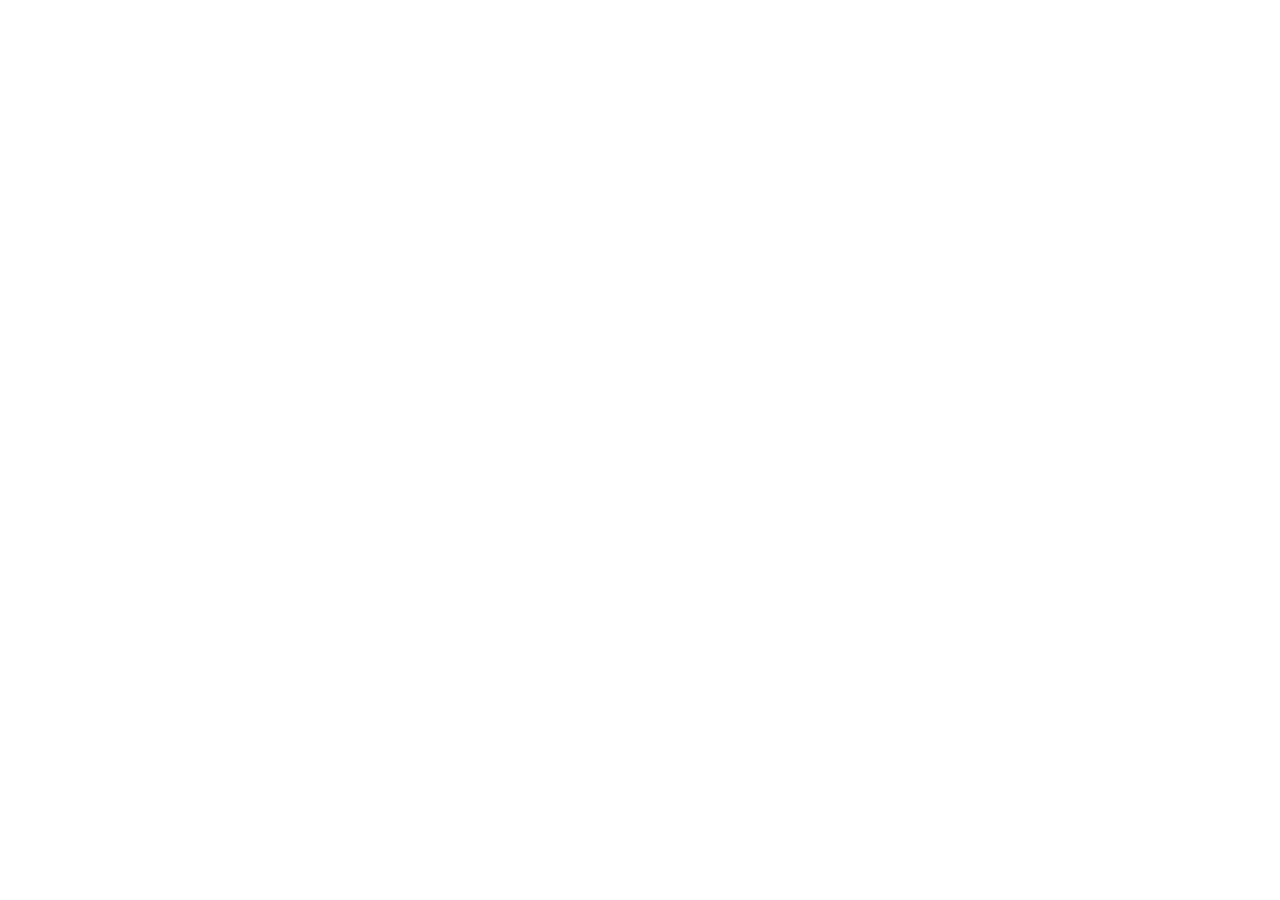
==== templates/admin.html @ a55e138e "them admin" ====
<!DOCTYPE html>
<html lang="en">
  <head>
    <meta charset="UTF-8" />
    <meta name="viewport" content="width=device-width, initial-scale=1.0" />
    <link rel="icon" href="/static/favicon.ico" type="image/x-icon" />
    <link rel="stylesheet" href="/static/css/index.css" />
    <link rel="stylesheet" href="/static/css/body.css" />
    <link rel="stylesheet" href="/static/css/train-form.css" />
    <link rel="stylesheet" href="/static/css/admin.css" />
    <title>Quản trị - Hệ thống chấm công TLU</title>
    <!-- Bootstrap CSS -->
    <link
      rel="stylesheet"
      href="https://cdn.jsdelivr.net/npm/bootstrap@4.6.2/dist/css/bootstrap.min.css"
    />
    <!-- Font Awesome -->
    <link
      rel="stylesheet"
      href="https://cdnjs.cloudflare.com/ajax/libs/font-awesome/5.15.4/css/all.min.css"
    />
    <link
      rel="stylesheet"
      href="https://cdnjs.cloudflare.com/ajax/libs/font-awesome/6.4.2/css/all.min.css"
    />
    <!-- SheetJS (xlsx) for Excel export -->
    <script src="https://cdn.jsdelivr.net/npm/xlsx@0.18.5/dist/xlsx.full.min.js"></script>
    <!-- Thêm các plugin cần thiết cho xuất Excel -->
    <script src="https://unpkg.com/xlsx/dist/xlsx.full.min.js"></script>
    <script src="https://unpkg.com/file-saver/dist/FileSaver.min.js"></script>
    <!-- SweetAlert2 -->
    <script src="https://cdn.jsdelivr.net/npm/sweetalert2@11"></script>
    <style>
      /* CSS cho dialog và modal */
      /* CSS tùy chỉnh cho SweetAlert */
      .swal2-popup {
        border-radius: 15px !important;
        box-shadow: 0 8px 20px rgba(0, 0, 0, 0.2) !important;
        background: linear-gradient(to bottom, #ffffff, #f8f9fa) !important;
        padding: 2em !important;
      }
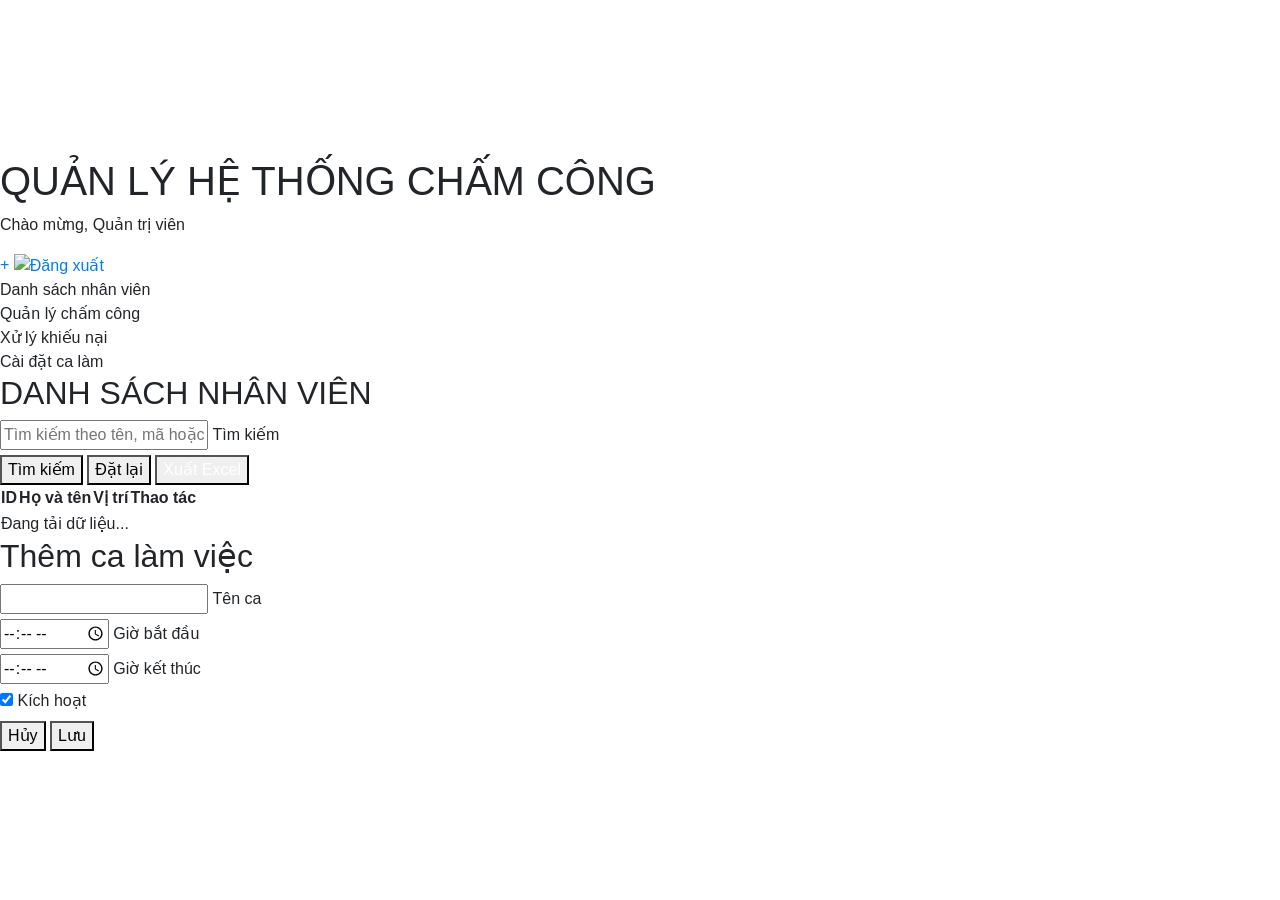
==== commit d871b238: "them login" ====
--- a/templates/admin.html
+++ b/templates/admin.html
@@ -38,4 +38,980 @@
         box-shadow: 0 8px 20px rgba(0, 0, 0, 0.2) !important;
         background: linear-gradient(to bottom, #ffffff, #f8f9fa) !important;
         padding: 2em !important;
-      }+      }
+
+      .swal2-title {
+        font-size: 24px !important;
+        font-weight: 600 !important;
+        color: #343a40 !important;
+      }
+
+      .swal2-content {
+        font-size: 16px !important;
+        color: #495057 !important;
+      }
+
+      .swal2-confirm {
+        padding: 10px 24px !important;
+        font-weight: 500 !important;
+        border-radius: 8px !important;
+        transition: all 0.2s ease !important;
+        background-color: #007bff !important;
+        box-shadow: 0 4px 10px rgba(0, 123, 255, 0.3) !important;
+      }
+
+      .swal2-confirm:hover {
+        transform: translateY(-2px) !important;
+        box-shadow: 0 4px 12px rgba(0, 123, 255, 0.5) !important;
+      }
+
+      .swal2-cancel {
+        padding: 10px 24px !important;
+        font-weight: 500 !important;
+        border-radius: 8px !important;
+        transition: all 0.2s ease !important;
+        background-color: #6c757d !important;
+        box-shadow: 0 4px 10px rgba(108, 117, 125, 0.3) !important;
+      }
+
+      .swal2-cancel:hover {
+        transform: translateY(-2px) !important;
+        box-shadow: 0 4px 12px rgba(108, 117, 125, 0.5) !important;
+      }
+
+      .swal2-icon {
+        margin: 1.5em auto !important;
+        transform: scale(1.2) !important;
+      }
+
+      .swal2-actions {
+        margin-top: 2em !important;
+      }
+
+      /* CSS cho modal Bootstrap */
+      .modal-content {
+        border-radius: 15px;
+        box-shadow: 0 8px 30px rgba(0, 0, 0, 0.2);
+        border: none;
+        overflow: hidden;
+      }
+
+      .modal-header {
+        background: linear-gradient(to right, #f8f9fa, #e9ecef);
+        border-bottom: 1px solid #dee2e6;
+        padding: 1.25rem 1.5rem;
+      }
+
+      .modal-title {
+        font-weight: 600;
+        color: #343a40;
+      }
+
+      .modal-body {
+        padding: 1.5rem;
+        max-height: 70vh;
+        overflow-y: auto;
+      }
+
+      .modal-footer {
+        border-top: 1px solid #dee2e6;
+        padding: 1.25rem 1.5rem;
+        background-color: #f8f9fa;
+      }
+
+      .btn-close {
+        opacity: 0.8;
+        transition: all 0.2s;
+      }
+
+      .btn-close:hover {
+        opacity: 1;
+        transform: scale(1.1);
+      }
+
+      /* Chi tiết khiếu nại */
+      .complaint-detail {
+        background-color: #f8f9fa;
+        border-radius: 10px;
+        padding: 1.25rem;
+        margin-bottom: 1.5rem;
+        box-shadow: 0 2px 10px rgba(0, 0, 0, 0.05);
+      }
+
+      .detail-row {
+        display: flex;
+        margin-bottom: 0.75rem;
+        border-bottom: 1px solid #e9ecef;
+        padding-bottom: 0.75rem;
+      }
+
+      .detail-row:last-child {
+        border-bottom: none;
+        margin-bottom: 0;
+        padding-bottom: 0;
+      }
+
+      .detail-label {
+        font-weight: 600;
+        color: #495057;
+        min-width: 150px;
+        flex: 0 0 150px;
+      }
+
+      .detail-value {
+        flex: 1;
+        color: #212529;
+      }
+
+      .content-box {
+        background-color: #fff;
+        border-radius: 8px;
+        padding: 10px;
+        margin-top: 5px;
+        border: 1px solid #dee2e6;
+      }
+
+      .status-badge {
+        display: inline-block;
+        padding: 5px 10px;
+        border-radius: 20px;
+        font-size: 0.875rem;
+        font-weight: 500;
+      }
+
+      .status-pending {
+        background-color: #fff3cd;
+        color: #856404;
+        border: 1px solid #ffeeba;
+      }
+
+      .status-done {
+        background-color: #d4edda;
+        color: #155724;
+        border: 1px solid #c3e6cb;
+      }
+
+      .result-badge {
+        display: inline-block;
+        padding: 5px 10px;
+        border-radius: 20px;
+        font-size: 0.875rem;
+        font-weight: 500;
+      }
+
+      .result-approved {
+        background-color: #d4edda;
+        color: #155724;
+        border: 1px solid #c3e6cb;
+      }
+
+      .result-rejected {
+        background-color: #f8d7da;
+        color: #721c24;
+        border: 1px solid #f5c6cb;
+      }
+
+      .complaint-image-container {
+        margin-top: 1.5rem;
+        border: 1px solid #dee2e6;
+        border-radius: 10px;
+        padding: 15px;
+        background-color: #fff;
+      }
+
+      .complaint-image {
+        max-height: 300px;
+        border-radius: 8px;
+        margin-top: 10px;
+        box-shadow: 0 2px 8px rgba(0, 0, 0, 0.1);
+      }
+
+      .complaint-actions {
+        margin-top: 1.5rem;
+        padding-top: 1.5rem;
+        border-top: 1px solid #dee2e6;
+      }
+    </style>
+  </head>
+  <body>
+    <video autoplay muted loop plays-inline>
+      <source src="/static/videos/bg.mp4" type="video/mp4" />
+    </video>
+
+    <header>
+      <div class="header-content">
+        <div class="header-left">
+          <h1>QUẢN LÝ HỆ THỐNG CHẤM CÔNG</h1>
+          <p class="description">Chào mừng, Quản trị viên</p>
+        </div>
+        <div class="header-right">
+          <a
+            href="/train"
+            class="square-button add-button"
+            title="Thêm nhân viên mới"
+            >+</a
+          >
+          <a
+            href="/logout"
+            class="square-button power-button"
+            title="Đăng xuất"
+          >
+            <img
+              src="/static/images/power-button.png"
+              alt="Đăng xuất"
+              title="Đăng xuất"
+            />
+          </a>
+        </div>
+      </div>
+    </header>
+
+    <main>
+      <div class="admin-content">
+        <div class="admin-tabs">
+          <div class="tab active" data-tab="employees">Danh sách nhân viên</div>
+          <div class="tab" data-tab="attendance">Quản lý chấm công</div>
+          <div class="tab" data-tab="complaints">Xử lý khiếu nại</div>
+          <div class="tab" data-tab="shifts">Cài đặt ca làm</div>
+        </div>
+
+        <div class="tab-content">
+          <!-- Danh sách nhân viên -->
+          <div class="tab-pane active" id="employees-pane">
+            <div class="wrapper">
+              <h2>DANH SÁCH NHÂN VIÊN</h2>
+              <div class="filter-container">
+                <div class="filter-row">
+                  <div class="input-field search-bar">
+                    <input
+                      type="text"
+                      id="employee-search"
+                      placeholder="Tìm kiếm theo tên, mã hoặc vị trí..."
+                    />
+                    <label>Tìm kiếm</label>
+                  </div>
+                  <div class="button-group">
+                    <button id="search-employee-btn" class="primary-button">
+                      Tìm kiếm
+                    </button>
+                    <button
+                      id="reset-employee-filter-btn"
+                      class="cancel-button"
+                    >
+                      Đặt lại
+                    </button>
+                    <button
+                      id="export-employee-excel-btn"
+                      class="secondary-button"
+                      style="color: white"
+                    >
+                      Xuất Excel
+                    </button>
+                  </div>
+                </div>
+              </div>
+              <table class="employee-table">
+                <thead>
+                  <tr>
+                    <th>ID</th>
+                    <th>Họ và tên</th>
+                    <th>Vị trí</th>
+                    <th>Thao tác</th>
+                  </tr>
+                </thead>
+                <tbody id="employee-list">
+                  <!-- Dữ liệu sẽ được thêm vào đây bằng JavaScript -->
+                  <tr>
+                    <td colspan="4">Đang tải dữ liệu...</td>
+                  </tr>
+                </tbody>
+              </table>
+            </div>
+          </div>
+
+          <!-- Quản lý chấm công -->
+          <div class="tab-pane" id="attendance-pane">
+            <div class="wrapper">
+              <h2>QUẢN LÝ CHẤM CÔNG</h2>
+              <div class="filter-container">
+                <div class="filter-grid">
+                  <div class="filter-top-row">
+                    <div class="input-field search-bar">
+                      <input
+                        type="text"
+                        id="attendance-search"
+                        placeholder="Tìm kiếm theo ID hoặc tên nhân viên..."
+                      />
+                      <label style="padding-bottom: 15px">Tìm kiếm</label>
+                    </div>
+
+                    <div class="filter-date-group">
+                      <div class="input-field date-range">
+                        <label>Từ ngày</label>
+                        <input type="date" id="attendance-date-from" />
+                      </div>
+                      <div class="input-field date-range">
+                        <label>Đến ngày</label>
+                        <input type="date" id="attendance-date-to" />
+                      </div>
+                    </div>
+                  </div>
+
+                  <div class="filter-select-group">
+                    <div class="input-field">
+                      <select id="status-filter">
+                        <option
+                          value="all"
+                          style="color: #333; background-color: white"
+                        >
+                          Tất cả trạng thái
+                        </option>
+                        <option
+                          value="ontime"
+                          style="color: #333; background-color: white"
+                        >
+                          Đúng giờ
+                        </option>
+                        <option
+                          value="late"
+                          style="color: #333; background-color: white"
+                        >
+                          Check in muộn
+                        </option>
+                        <option
+                          value="early"
+                          style="color: #333; background-color: white"
+                        >
+                          Check out sớm
+                        </option>
+                        <option
+                          value="lateearly"
+                          style="color: #333; background-color: white"
+                        >
+                          Check in muộn & Check out sớm
+                        </option>
+                        <option
+                          value="error"
+                          style="color: #333; background-color: white"
+                        >
+                          Máy chấm công lỗi
+                        </option>
+                      </select>
+                      <label>Ghi chú</label>
+                    </div>
+
+                    <div class="input-field">
+                      <select id="late-filter">
+                        <option
+                          value="all"
+                          style="color: #333; background-color: white"
+                        >
+                          Tất cả
+                        </option>
+                        <option
+                          value="yes"
+                          style="color: #333; background-color: white"
+                        >
+                          Có
+                        </option>
+                        <option
+                          value="no"
+                          style="color: #333; background-color: white"
+                        >
+                          Không
+                        </option>
+                      </select>
+                      <label>Đi muộn</label>
+                    </div>
+
+                    <div class="input-field">
+                      <select id="early-filter">
+                        <option
+                          value="all"
+                          style="color: #333; background-color: white"
+                        >
+                          Tất cả
+                        </option>
+                        <option
+                          value="yes"
+                          style="color: #333; background-color: white"
+                        >
+                          Có
+                        </option>
+                        <option
+                          value="no"
+                          style="color: #333; background-color: white"
+                        >
+                          Không
+                        </option>
+                      </select>
+                      <label>Về sớm</label>
+                    </div>
+
+                    <div class="input-field">
+                      <select id="shift-count-filter">
+                        <option
+                          value="all"
+                          style="color: #333; background-color: white"
+                        >
+                          Tất cả
+                        </option>
+                        <option
+                          value="1"
+                          style="color: #333; background-color: white"
+                        >
+                          1 ca
+                        </option>
+                        <option
+                          value="2"
+                          style="color: #333; background-color: white"
+                        >
+                          2 ca
+                        </option>
+                      </select>
+                      <label>Số ca làm việc</label>
+                    </div>
+                  </div>
+
+                  <div class="filter-button-group">
+                    <button id="search-attendance-btn" class="primary-button">
+                      Tìm kiếm
+                    </button>
+                    <button
+                      id="reset-attendance-filter-btn"
+                      class="cancel-button"
+                    >
+                      Đặt lại
+                    </button>
+                    <button
+                      id="export-attendance-excel-btn"
+                      class="secondary-button"
+                      style="color: white"
+                    >
+                      Xuất Excel
+                    </button>
+                  </div>
+                </div>
+              </div>
+              <div class="attendance-table-container">
+                <table class="attendance-table">
+                  <thead>
+                    <tr>
+                      <th>Ngày</th>
+                      <th>ID</th>
+                      <th>Tên NV</th>
+                      <th>Ca 1</th>
+                      <th>Ca 2</th>
+                      <th>Đi muộn</th>
+                      <th>Về sớm</th>
+                      <th>Số giờ</th>
+                      <th>Số ca</th>
+                      <th>Ghi chú</th>
+                    </tr>
+                  </thead>
+                  <tbody id="attendance-list">
+                    <!-- Dữ liệu sẽ được thêm vào đây bằng JavaScript -->
+                  </tbody>
+                </table>
+              </div>
+              <div class="pagination" id="attendance-pagination">
+                <!-- Nút phân trang sẽ được thêm vào đây bằng JavaScript -->
+              </div>
+            </div>
+          </div>
+
+          <!-- Xử lý khiếu nại -->
+          <div class="tab-pane" id="complaints-pane">
+            <div class="wrapper">
+              <h2>XỬ LÝ KHIẾU NẠI</h2>
+              <div class="filter-container">
+                <div class="filter-top-row">
+                  <div class="input-field search-bar">
+                    <input
+                      type="text"
+                      id="complaints-search"
+                      placeholder="Tìm kiếm theo ID hoặc tên nhân viên..."
+                    />
+                    <label style="padding-bottom: 15px">Tìm kiếm</label>
+                  </div>
+                  <div class="filter-date-group">
+                    <div class="input-field date-range">
+                      <label>Từ ngày</label>
+                      <input type="date" id="complaints-date-from" />
+                    </div>
+                    <div class="input-field date-range">
+                      <label>Đến ngày</label>
+                      <input type="date" id="complaints-date-to" />
+                    </div>
+                  </div>
+                </div>
+                <div class="filter-select-group">
+                  <div class="input-field">
+                    <select id="complaint-status-filter">
+                      <option
+                        value="all"
+                        style="color: #333; background-color: white"
+                      >
+                        Tất cả trạng thái
+                      </option>
+                      <option
+                        value="pending"
+                        style="color: #333; background-color: white"
+                      >
+                        Chưa xử lý
+                      </option>
+                      <option
+                        value="approved"
+                        style="color: #333; background-color: white"
+                      >
+                        Đã duyệt
+                      </option>
+                      <option
+                        value="rejected"
+                        style="color: #333; background-color: white"
+                      >
+                        Không duyệt
+                      </option>
+                    </select>
+                    <label>Trạng thái</label>
+                  </div>
+                  <div class="input-field">
+                    <select id="complaint-reason-filter">
+                      <option
+                        value="all"
+                        style="color: #333; background-color: white"
+                      >
+                        Tất cả lý do
+                      </option>
+                      <option
+                        value="Máy chấm công nhận diện nhầm người"
+                        style="color: #333; background-color: white"
+                      >
+                        Máy chấm công nhận diện nhầm người
+                      </option>
+                      <option
+                        value="Máy chấm công không nhận diện"
+                        style="color: #333; background-color: white"
+                      >
+                        Máy chấm công không nhận diện
+                      </option>
+                      <option
+                        value="Camera không lên"
+                        style="color: #333; background-color: white"
+                      >
+                        Camera không lên
+                      </option>
+                      <option
+                        value="Thiết bị không phản hồi"
+                        style="color: #333; background-color: white"
+                      >
+                        Thiết bị không phản hồi
+                      </option>
+                      <option
+                        value="Chấm công không ghi nhận"
+                        style="color: #333; background-color: white"
+                      >
+                        Chấm công không ghi nhận
+                      </option>
+                      <option
+                        value="Lý do khác"
+                        style="color: #333; background-color: white"
+                      >
+                        Lý do khác
+                      </option>
+                    </select>
+                    <label>Lý do</label>
+                  </div>
+                  <div class="filter-button-group">
+                    <button id="search-complaints-btn" class="primary-button">
+                      Tìm kiếm
+                    </button>
+                    <button
+                      id="reset-complaints-filter-btn"
+                      class="cancel-button"
+                    >
+                      Đặt lại
+                    </button>
+                    <button
+                      id="export-complaints-excel-btn"
+                      class="secondary-button"
+                      style="color: white"
+                    >
+                      Xuất Excel
+                    </button>
+                  </div>
+                </div>
+              </div>
+
+              <table class="complaints-table">
+                <thead>
+                  <tr>
+                    <th>Ngày</th>
+                    <th>Giờ</th>
+                    <th>ID</th>
+                    <th>Nhân viên</th>
+                    <th>Lý do</th>
+                    <th>Trạng thái</th>
+                    <th style="text-align: left">Chi tiết</th>
+                  </tr>
+                </thead>
+                <tbody id="complaints-list">
+                  <!-- Dữ liệu sẽ được thêm vào đây bằng JavaScript -->
+                </tbody>
+              </table>
+              <div class="pagination" id="complaints-pagination">
+                <!-- Nút phân trang sẽ được thêm vào đây bằng JavaScript -->
+              </div>
+            </div>
+          </div>
+
+          <!-- Modal chi tiết khiếu nại -->
+          <div
+            class="modal fade"
+            id="complaint-detail-modal"
+            tabindex="-1"
+            aria-labelledby="complaint-modal-title"
+            aria-hidden="true"
+          >
+            <div
+              class="modal-dialog modal-lg modal-dialog-centered"
+              style="max-width: 800px"
+            >
+              <div
+                class="modal-content"
+                style="
+                  border: none;
+                  border-radius: 15px;
+                  box-shadow: 0 15px 30px rgba(0, 0, 0, 0.15);
+                  background: linear-gradient(
+                    to right bottom,
+                    rgba(255, 255, 255, 0.95),
+                    rgba(255, 255, 255, 0.8)
+                  );
+                  backdrop-filter: blur(10px);
+                "
+              >
+                <div
+                  class="modal-header"
+                  style="
+                    border-bottom: 1px solid rgba(0, 0, 0, 0.1);
+                    padding: 1.5rem;
+                    background: linear-gradient(to right, #4b6cb7, #182848);
+                    border-radius: 15px 15px 0 0;
+                  "
+                >
+                  <h5
+                    class="modal-title"
+                    id="complaint-modal-title"
+                    style="
+                      color: white;
+                      font-weight: 600;
+                      margin: 0;
+                      font-size: 1.25rem;
+                    "
+                  >
+                    Chi tiết khiếu nại
+                  </h5>
+                  <button
+                    type="button"
+                    class="btn-close"
+                    data-bs-dismiss="modal"
+                    aria-label="Close"
+                    style="
+                      background-color: white;
+                      opacity: 0.8;
+                      transition: all 0.2s;
+                    "
+                    onmouseover="this.style.opacity=1; this.style.transform='scale(1.1)';"
+                    onmouseout="this.style.opacity=0.8; this.style.transform='scale(1)';"
+                  ></button>
+                </div>
+                <div
+                  class="modal-body"
+                  id="complaint-modal-body"
+                  style="padding: 1.5rem; max-height: 70vh; overflow-y: auto"
+                >
+                  <!-- Nội dung được thêm bởi JavaScript -->
+                </div>
+                <div
+                  class="modal-footer"
+                  style="
+                    border-top: 1px solid rgba(0, 0, 0, 0.1);
+                    padding: 1.25rem 1.5rem;
+                    background: linear-gradient(
+                      to right,
+                      rgba(249, 249, 249, 0.8),
+                      rgba(240, 240, 240, 0.8)
+                    );
+                    border-radius: 0 0 15px 15px;
+                  "
+                >
+                  <button
+                    type="button"
+                    class="btn btn-secondary"
+                    data-bs-dismiss="modal"
+                    style="
+                      background: linear-gradient(to right, #606c88, #3f4c6b);
+                      border: none;
+                      padding: 0.5rem 1.25rem;
+                      border-radius: 50px;
+                      font-weight: 500;
+                      color: white;
+                      transition: all 0.3s;
+                    "
+                    onmouseover="this.style.transform='translateY(-2px)'; this.style.boxShadow='0 10px 20px rgba(0,0,0,0.15)';"
+                    onmouseout="this.style.transform='translateY(0)'; this.style.boxShadow='none';"
+                  >
+                    Đóng
+                  </button>
+                </div>
+              </div>
+            </div>
+          </div>
+
+          <!-- Cài đặt ca làm -->
+          <div class="tab-pane" id="shifts-pane">
+            <div class="wrapper">
+              <h2>CÀI ĐẶT CA LÀM VIỆC</h2>
+              <div class="shifts-config-container">
+                <div class="config-left">
+                  <form id="shifts-config-form">
+                    <div class="form-title">
+                      <h3>Thiết lập thời gian làm việc</h3>
+                      <p class="description">
+                        Cài đặt thời gian làm việc cho tất cả nhân viên
+                      </p>
+                    </div>
+
+                    <div class="shifts-group">
+                      <div class="shift-header">
+                        <h4>Ca làm việc 1</h4>
+                        <div class="shift-tag">Sáng</div>
+                      </div>
+                      <div class="shift-fields">
+                        <div class="input-field">
+                          <input
+                            type="time"
+                            required
+                            id="shift1-check-in"
+                            name="shift1-check-in"
+                          />
+                          <label>Giờ bắt đầu</label>
+                        </div>
+                        <div class="shift-separator">
+                          <i class="fas fa-arrow-right"></i>
+                        </div>
+                        <div class="input-field">
+                          <input
+                            type="time"
+                            required
+                            id="shift1-check-out"
+                            name="shift1-check-out"
+                          />
+                          <label>Giờ kết thúc</label>
+                        </div>
+                      </div>
+                    </div>
+
+                    <div class="shifts-group">
+                      <div class="shift-header">
+                        <h4>Ca làm việc 2</h4>
+                        <div class="shift-tag">Chiều</div>
+                      </div>
+                      <div class="shift-fields">
+                        <div class="input-field">
+                          <input
+                            type="time"
+                            required
+                            id="shift2-check-in"
+                            name="shift2-check-in"
+                          />
+                          <label>Giờ bắt đầu</label>
+                        </div>
+                        <div class="shift-separator">
+                          <i class="fas fa-arrow-right"></i>
+                        </div>
+                        <div class="input-field">
+                          <input
+                            type="time"
+                            required
+                            id="shift2-check-out"
+                            name="shift2-check-out"
+                          />
+                          <label>Giờ kết thúc</label>
+                        </div>
+                      </div>
+                    </div>
+
+                    <div id="shifts-error-message" class="error-message"></div>
+
+                    <div class="button-row">
+                      <button
+                        type="submit"
+                        class="primary-button"
+                        id="save-shifts-btn"
+                      >
+                        <i class="fas fa-save"></i> Lưu cấu hình
+                      </button>
+                    </div>
+                  </form>
+                </div>
+
+                <div class="config-right">
+                  <div class="info-card">
+                    <h3><i class="fas fa-info-circle"></i> Lưu ý quan trọng</h3>
+                    <ul>
+                      <li>
+                        Thời gian nghỉ giữa 2 ca
+                        <strong>tối thiểu phải 10 phút</strong>
+                      </li>
+                      <li>
+                        Mỗi ca làm việc phải có
+                        <strong>thời lượng tối thiểu 30 phút</strong>.
+                      </li>
+                      <li>
+                        Khi thay đổi cấu hình ca, việc tính toán<strong>
+                          đi muộn/về sớm</strong
+                        >
+                        sẽ được áp dụng.
+                      </li>
+                      <li>
+                        Những thay đổi mới sẽ
+                        <strong>không ảnh hưởng</strong> tới các ca đã chấm công
+                        trước đó.
+                      </li>
+                    </ul>
+                  </div>
+
+                  <div class="current-config-card">
+                    <h3><i class="fas fa-clock"></i> Cấu hình hiện tại</h3>
+                    <div class="current-shifts">
+                      <div class="current-shift">
+                        <span class="shift-label">Ca 1:</span>
+                        <span class="shift-time" id="current-shift1"
+                          >07:00 - 12:00</span
+                        >
+                      </div>
+                      <div class="current-shift">
+                        <span class="shift-label">Ca 2:</span>
+                        <span class="shift-time" id="current-shift2"
+                          >13:00 - 17:00</span
+                        >
+                      </div>
+                    </div>
+                    <p class="last-updated">
+                      Cập nhật lần cuối:
+                      <span id="last-updated-time">Chưa cập nhật</span>
+                    </p>
+                  </div>
+                </div>
+              </div>
+            </div>
+          </div>
+        </div>
+      </div>
+    </main>
+
+    <!-- Modal thêm/sửa nhân viên -->
+    <div id="employeeModal" class="modal">
+      <div class="modal-content">
+        <h2 id="employee-modal-title">Thêm nhân viên mới</h2>
+        <form id="employee-form">
+          <div class="input-field">
+            <label for="employee-id">ID nhân viên</label>
+            <input type="text" id="employee-id" readonly />
+          </div>
+          <div class="input-field">
+            <label for="employee-name">Họ và tên</label>
+            <input type="text" required name="name" id="employee-name" />
+          </div>
+          <div class="input-field">
+            <label for="employee-position">Vị trí công việc</label>
+            <input
+              type="text"
+              required
+              name="position"
+              id="employee-position"
+            />
+          </div>
+          <div class="button-row">
+            <button
+              type="button"
+              class="cancel-button"
+              id="cancel-employee-btn"
+            >
+              Hủy
+            </button>
+            <button type="submit" class="primary-button">Lưu</button>
+          </div>
+        </form>
+      </div>
+    </div>
+
+    <!-- Modal thêm/sửa ca làm việc -->
+    <div id="shiftModal" class="modal-overlay">
+      <div class="wrapper">
+        <form id="shift-form">
+          <h2 id="shift-modal-title">Thêm ca làm việc</h2>
+          <div class="input-field">
+            <input type="text" required name="name" id="shift-name" />
+            <label>Tên ca</label>
+          </div>
+          <div class="input-field">
+            <input
+              type="time"
+              required
+              name="check_in_time"
+              id="shift-check-in"
+            />
+            <label>Giờ bắt đầu</label>
+          </div>
+          <div class="input-field">
+            <input
+              type="time"
+              required
+              name="check_out_time"
+              id="shift-check-out"
+            />
+            <label>Giờ kết thúc</label>
+          </div>
+          <div class="input-field checkbox-field">
+            <input type="checkbox" name="active" id="shift-active" checked />
+            <label>Kích hoạt</label>
+          </div>
+          <input type="hidden" id="shift-id" value="" />
+          <div class="button-row">
+            <button type="button" class="cancel-button" id="cancel-shift-btn">
+              Hủy
+            </button>
+            <button type="submit" class="primary-button" id="save-shift-btn">
+              Lưu
+            </button>
+          </div>
+        </form>
+      </div>
+    </div>
+
+    <!-- JavaScript -->
+    <script src="https://code.jquery.com/jquery-3.6.0.min.js"></script>
+    <script
+      src="https://cdn.jsdelivr.net/npm/bootstrap@5.1.3/dist/js/bootstrap.bundle.min.js"
+      integrity="sha384-ka7Sk0Gln4gmtz2MlQnikT1wXgYsOg+OMhuP+IlRH9sENBO0LRn5q+8nbTov4+1p"
+      crossorigin="anonymous"
+    ></script>
+    <script src="https://cdn.jsdelivr.net/npm/sweetalert2@11.3.0/dist/sweetalert2.all.min.js"></script>
+    <script src="https://cdnjs.cloudflare.com/ajax/libs/xlsx/0.17.5/xlsx.full.min.js"></script>
+    <script src="/static/js/admin.js"></script>
+    <script>
+      // Xử lý nút đăng xuất
+      document
+        .querySelector(".power-button")
+        .addEventListener("click", function (e) {
+          e.preventDefault();
+          if (confirm("Bạn có chắc muốn đăng xuất?")) {
+            window.location.href = "/logout";
+          }
+        });
+    </script>
+  </body>
+</html>
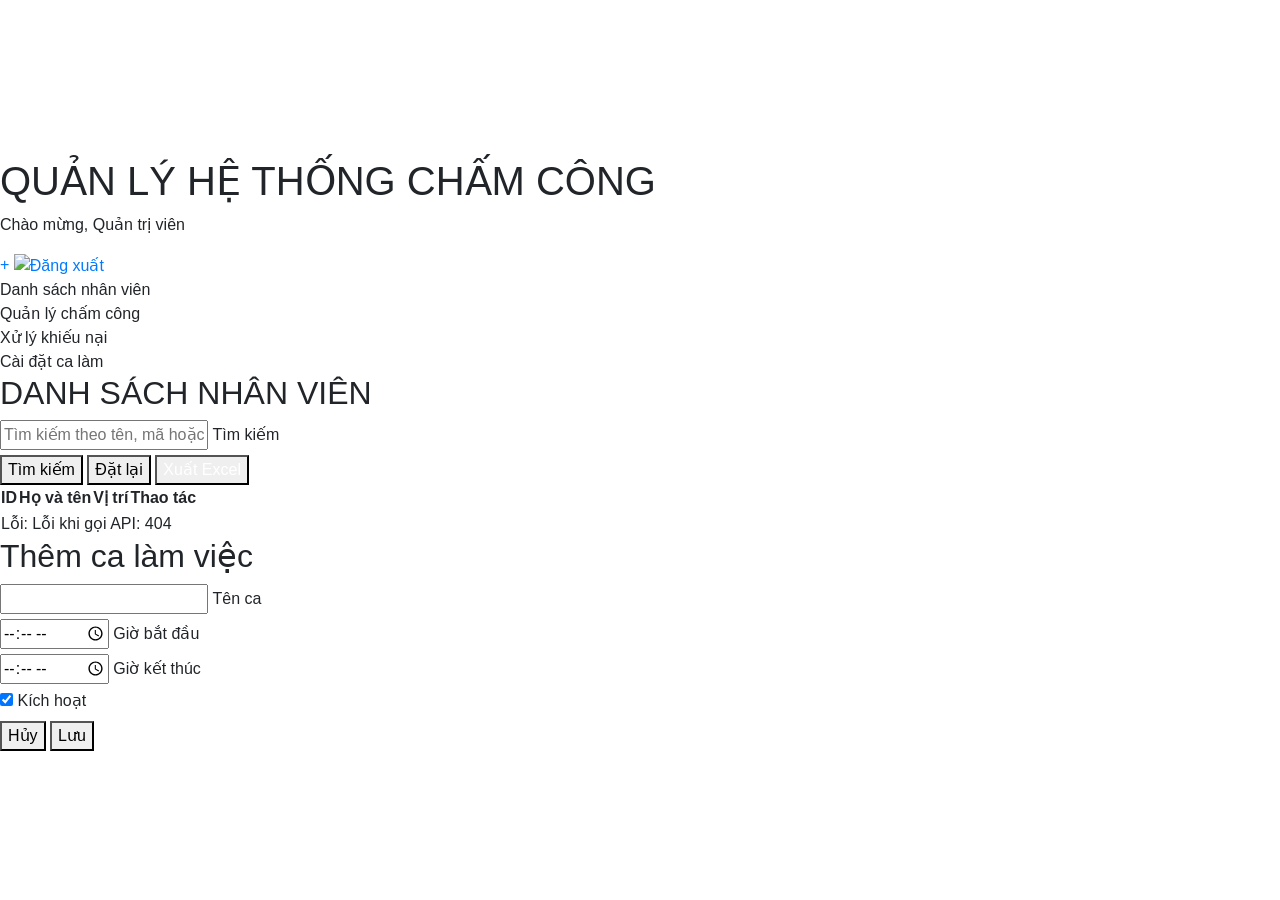
==== commit 6985adb8: "sua" ====
--- a/templates/admin.html
+++ b/templates/admin.html
@@ -8,7 +8,7 @@
     <link rel="stylesheet" href="/static/css/body.css" />
     <link rel="stylesheet" href="/static/css/train-form.css" />
     <link rel="stylesheet" href="/static/css/admin.css" />
-    <title>Quản trị - Hệ thống chấm công TLU</title>
+    <title>Quản trị - Hệ thống chấm công </title>
     <!-- Bootstrap CSS -->
     <link
       rel="stylesheet"
